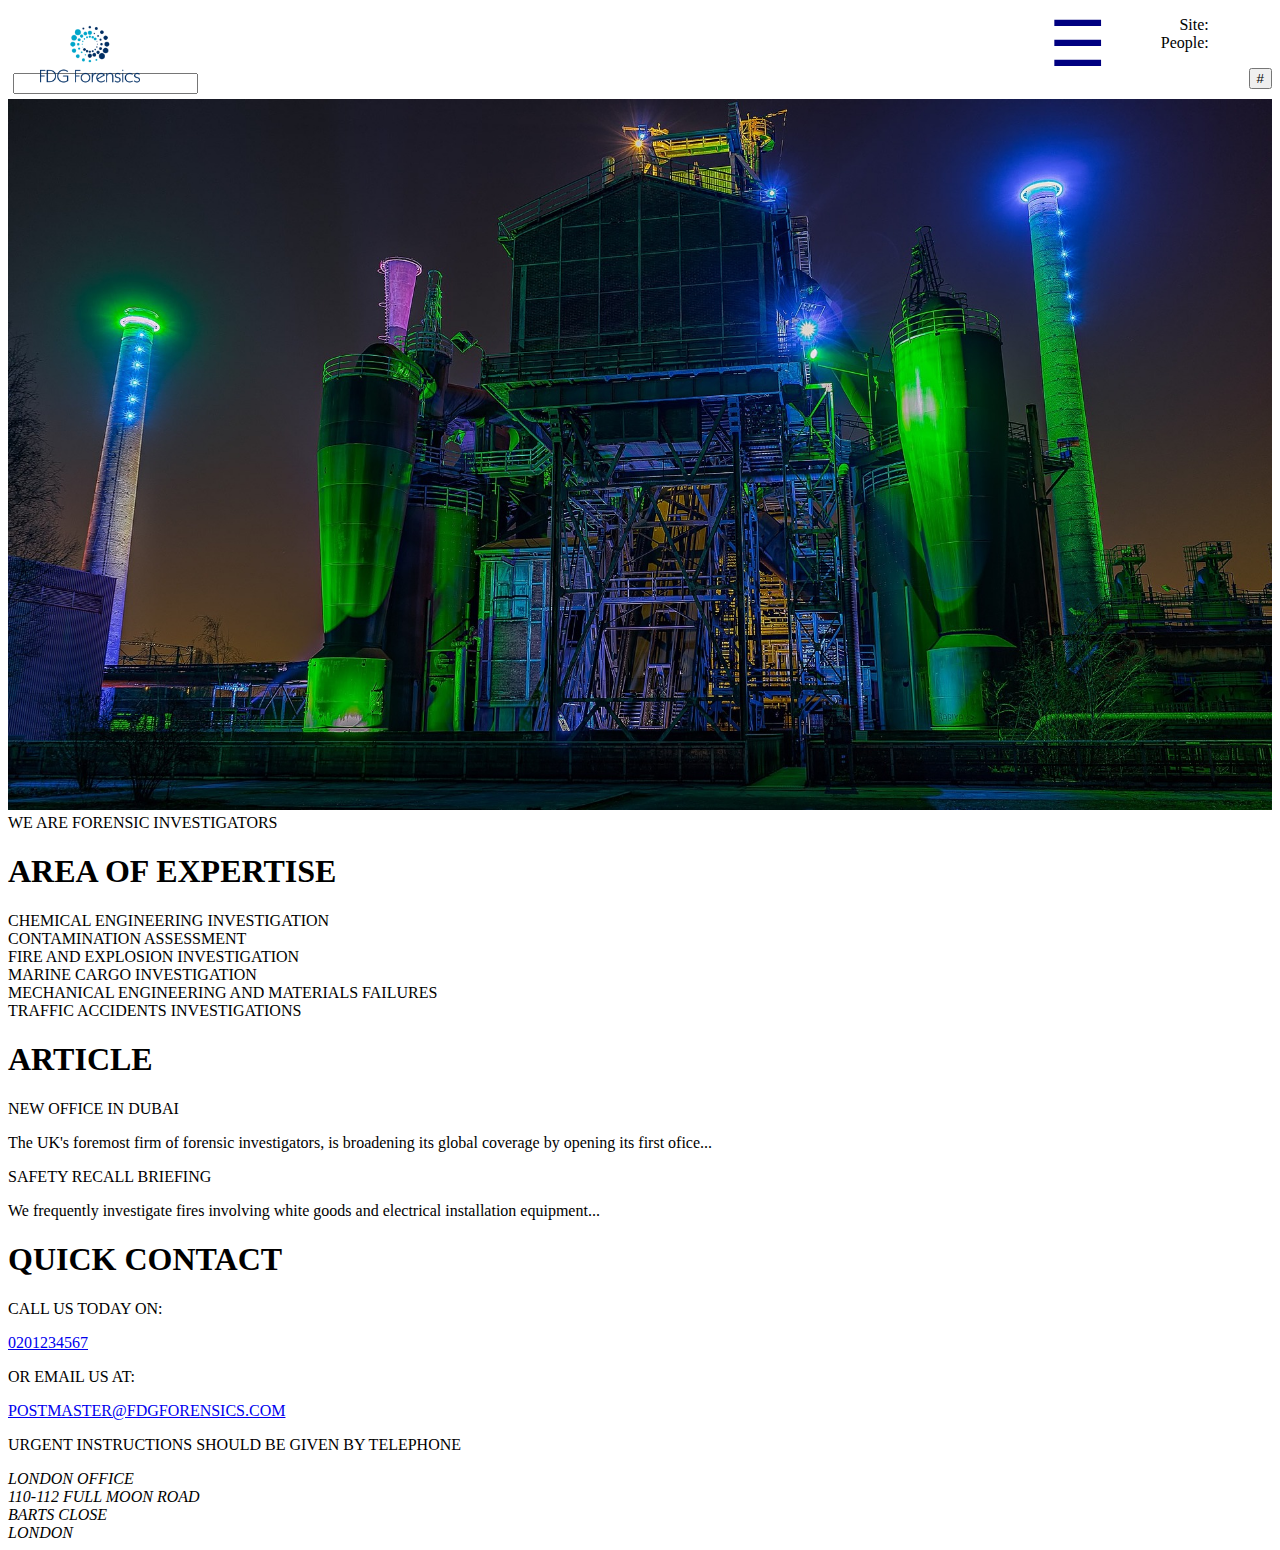
==== webAssesment/indexWeb.html @ e1ca4ad8 "Add files via upload" ====
<!DOCTYPE html>

<html>
    <head>
        <title>FDG Forensics</title>
        <meta charset="utf-8">
        <meta name="viewport" content="width=device-width, initial-scale=1.0, maximum-scale=1">
        <link>
        <link>
        <link href="css/stylesWeb.css" rel="stylesheet" type="text/css">
    </head>
    
    <body>
    
        <section>
            <header>
                <div class="logoC">
                    <a href="#home"><img src="img/logo.png" alt="The company logo" /></a>
                </div>
                    <form>
                        <span>
                            <p class="topP">Site:<br>People:</p>
                        </span>
                        <span>
                            <input class="topSrc" type="text" name="username">
                            <button type="submit" id="submitButton" class="topBtn">#</button>
                        </span>
                    </form> 
                <div class="bgimg">
                    <a href="#home"><img src="img/bgimg.jpg" alt="Background Image" /></a>
                </div>
                    
                <div class="navC">
                    <span class="navBtn">&#9776;</span>
                    <nav>
                        <ul id="mainMenu" class="menu-items">
                            <li><a href="#about us">ABOUT US</a></li>
                            <li><a href="#area of expertise">AREA OF EXPERTISE</a></li>
                            <li><a href="#people">PEOPLE</a></li>
                            <li><a href="#offices">OFFICES</a></li>
                            <li><a href="#article">ARTICLE</a></li>
                            <li><a href="#recruitment">RECRUITMENT</a></li>
                            <li><a href="#contact us">CONTACT US</a></li>
                        </ul>
                    </nav>
                </div>
            </header>    
                <div class="slogan">WE ARE FORENSIC INVESTIGATORS</div>      
        </section>
            
        <section>
            <h1 class="tab1">AREA OF EXPERTISE</h1>
                <article>
                    <div>
                        CHEMICAL ENGINEERING INVESTIGATION
                    </div>
                    <div>
                        CONTAMINATION ASSESSMENT
                    </div>
                    <div>
                        FIRE AND EXPLOSION INVESTIGATION
                    </div>
                    <div>
                        MARINE CARGO INVESTIGATION
                    </div>
                    <div>
                        MECHANICAL ENGINEERING AND MATERIALS FAILURES
                    </div>
                    <div>
                        TRAFFIC ACCIDENTS INVESTIGATIONS
                    </div>
                </article>
        </section>
            
        <section>
            <h1 class="tab2">ARTICLE</h1>
                <article>
                    <div>
                        NEW OFFICE IN DUBAI
                    </div>
                        <p>The UK's foremost firm of forensic investigators, is broadening its global coverage by opening its first ofice...</p>
                    <div>
                        SAFETY RECALL BRIEFING
                    </div>
                        <p>We frequently investigate fires involving white goods and electrical installation equipment...</p>
                </article>
        </section>
            
        <section>
            <h1 class="tab3">QUICK CONTACT</h1>
                <article>
                    <p>CALL US TODAY ON:</p>
                    <a href="tel:+44(0)201234567"><i class="fa fa-2x fa-phone smLogo" aria-hidden="true"></i> 0201234567</a>
                    <P>OR EMAIL US AT:</P>
                    <a href="mailto:postmaster@fdgforensics.com"><i class="fa fa-2x fa-envelope smLogo" aria-hidden="true"></i>POSTMASTER@FDGFORENSICS.COM</a>
                    <P>URGENT INSTRUCTIONS SHOULD BE GIVEN BY TELEPHONE</P>

                    <div>
                        <div>
                            <address>LONDON OFFICE<br>110-112 FULL MOON ROAD<br>BARTS CLOSE<br>LONDON</address>
                        </div>
                    </div>
                </article>
        </section>
    
    
    
    </body>
    
    <script
          src="https://code.jquery.com/jquery-3.2.1.min.js"
          integrity="sha256-hwg4gsxgFZhOsEEamdOYGBf13FyQuiTwlAQgxVSNgt4="
          crossorigin="anonymous">
        </script>
    
    <script src="js/scriptWeb.js"></script>

</html>
---- webAssesment/css/stylesWeb.css ----
img, video {
    width: 100%;
}


.topP {
    text-align: right;
    margin-right: 5%;
    z-index: 110;
}

.topSrc {
    margin: 5px;
    z-index: 150;
    
}

.topBtn {
    float: right;
    z-index: 110;
}

.logoC {
    position: absolute;
    left: 40px;
    width: 100px;
    z-index: 110;

}

.bgimg {
    z-index: -1;
}

.navC {
    color: navy;
    height: auto;
    background-color: white;
    position: absolute;
    border-bottom: 2px solid rgba(194, 166, 255, 0.2);
    z-index: -100;
    top: 0;
}

nav li a, nav li {
    color: blue;    
    opacity: 1;
    width: 100%;
    margin: 0%;
    padding: 0%;
    float: none;
    display: block;
    outline-style: none !important;
    text-decoration: none;
    border-top: 1px solid navy;
    text-align: right;
    }
    
    
    /*&#9776; this is the code for 3 bar menu*/
.navBtn  {
    font-size: 4em;
    display: block;
    width: 20%;
    margin: 0 4vw 0 73vw; 
    padding: 7px 3%;
    text-align: center;
    cursor: pointer;
    background-color: white;
}
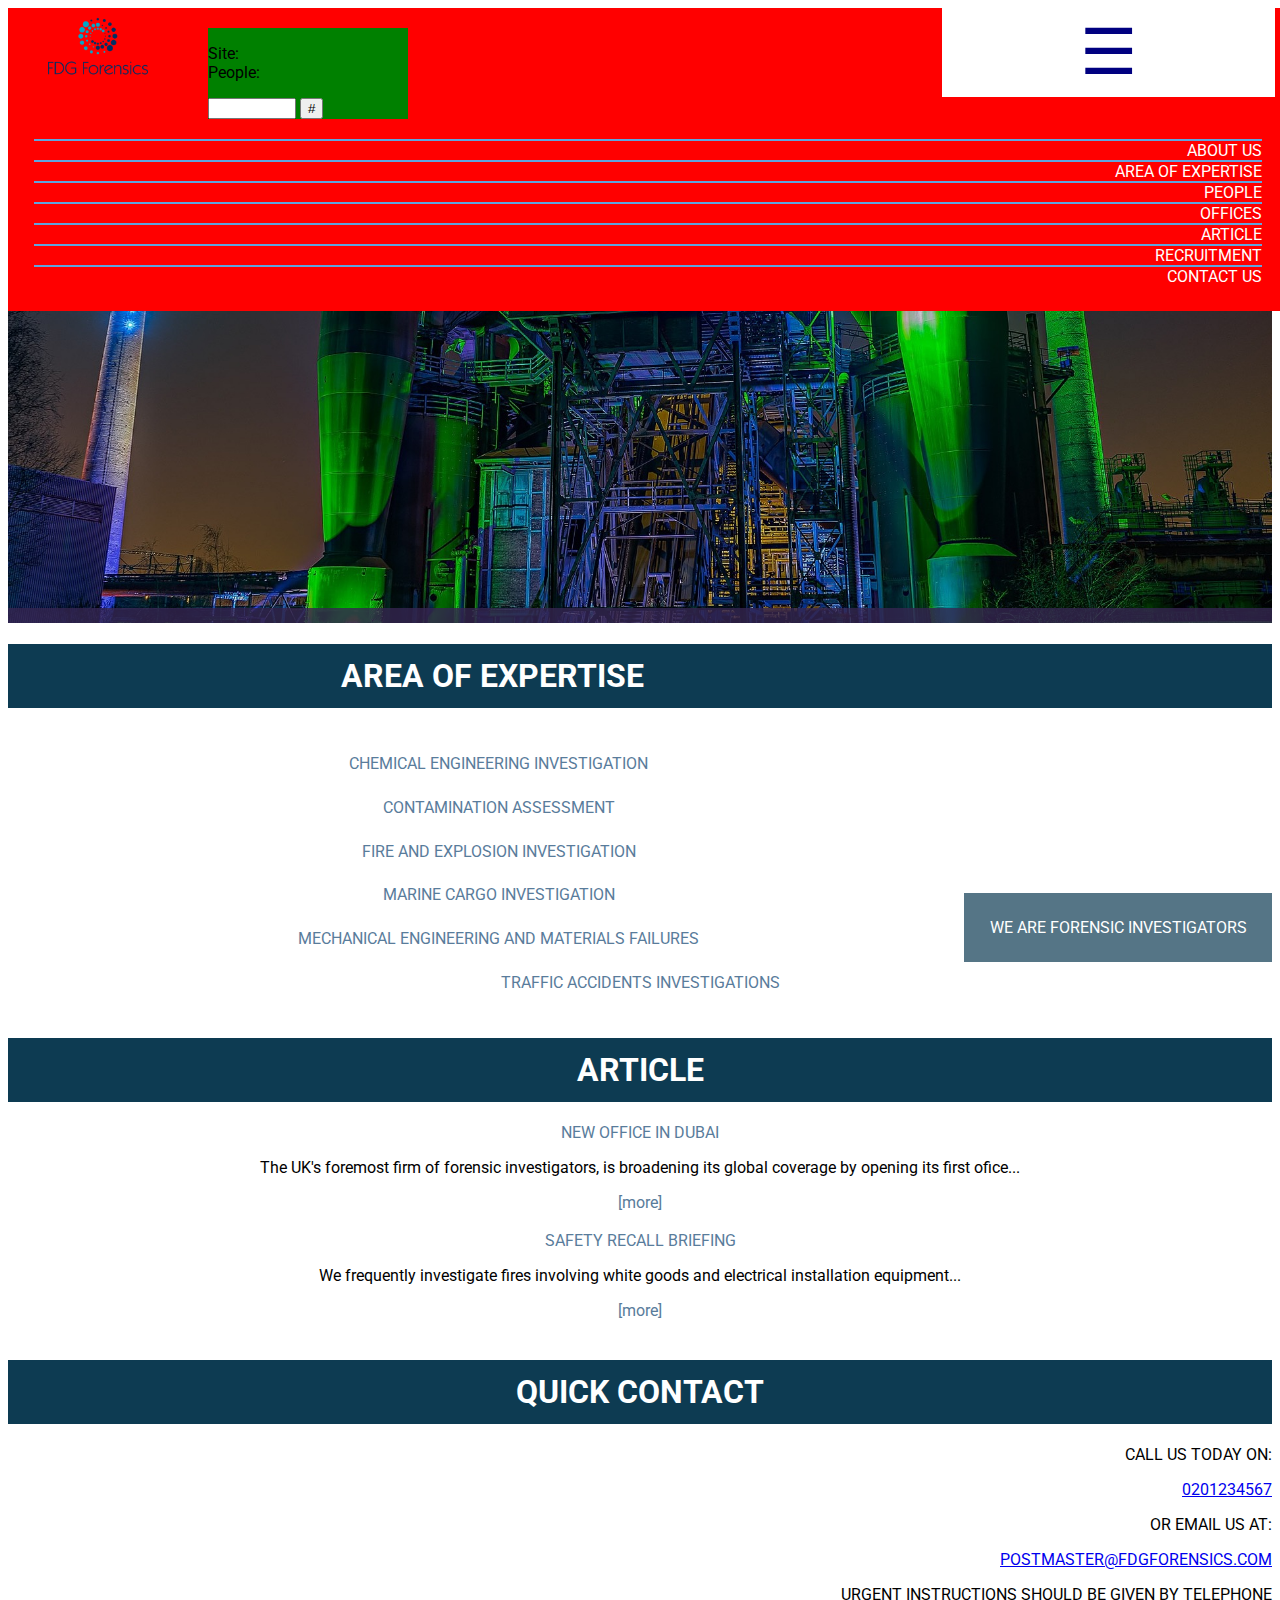
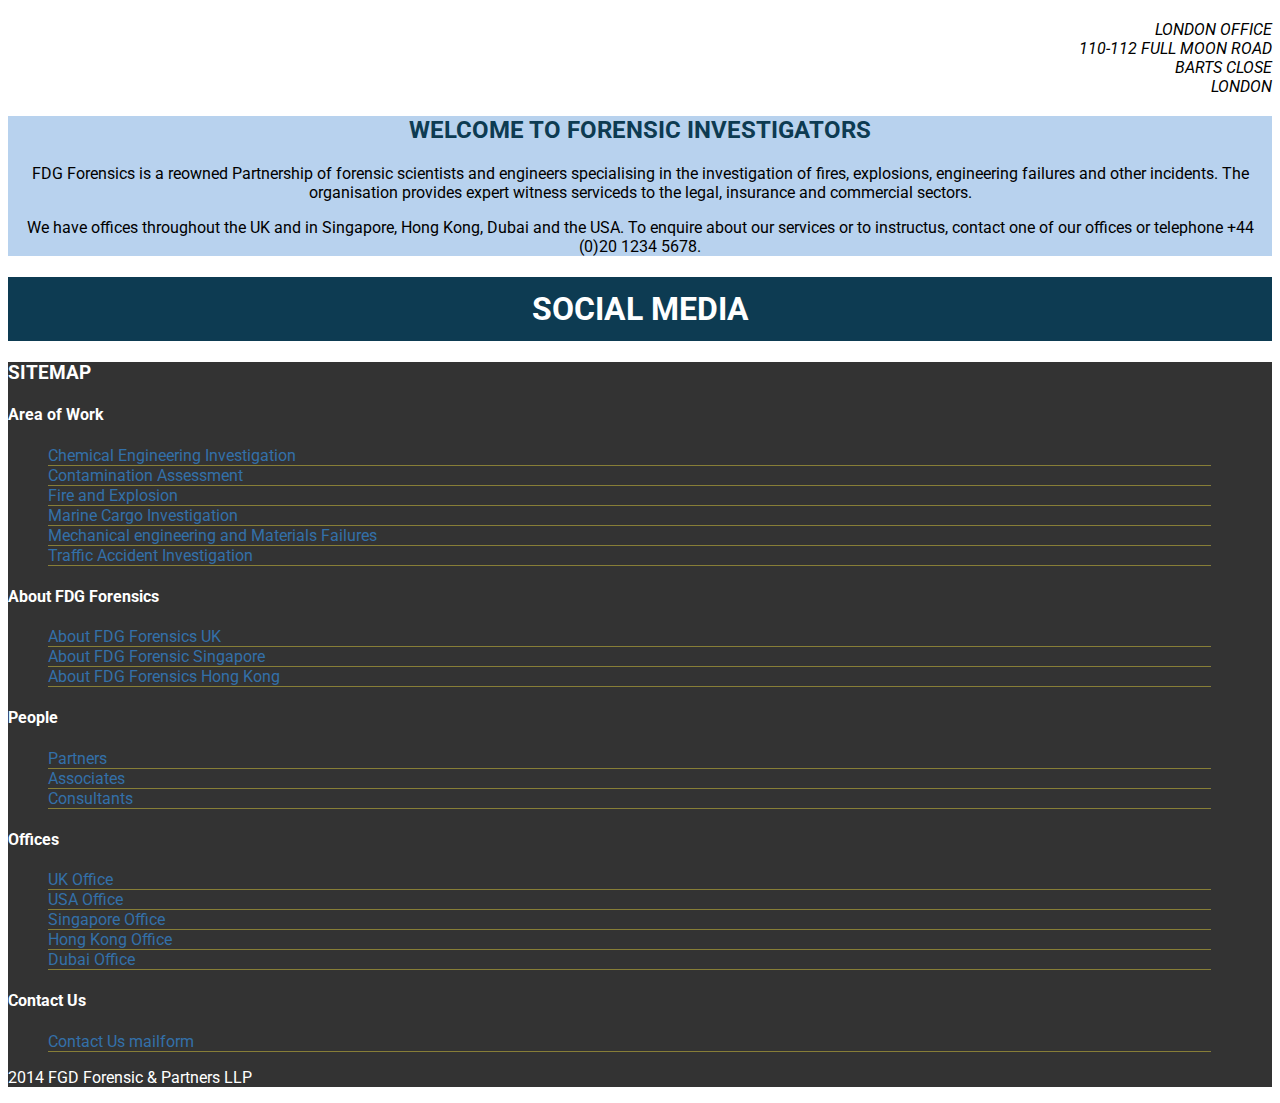
==== commit 42c449f8: "Add files via upload" ====
--- a/webAssesment/indexWeb.html
+++ b/webAssesment/indexWeb.html
@@ -5,31 +5,27 @@
         <title>FDG Forensics</title>
         <meta charset="utf-8">
         <meta name="viewport" content="width=device-width, initial-scale=1.0, maximum-scale=1">
-        <link>
+        <link href="https://fonts.googleapis.com/css?family=Roboto" rel="stylesheet">
         <link>
         <link href="css/stylesWeb.css" rel="stylesheet" type="text/css">
     </head>
     
     <body>
-    
-        <section>
+        
+        <section class="bgimg">
             <header>
                 <div class="logoC">
                     <a href="#home"><img src="img/logo.png" alt="The company logo" /></a>
                 </div>
-                    <form>
-                        <span>
-                            <p class="topP">Site:<br>People:</p>
+                <div class="search">
+                        <span class="searchText">
+                            <p>Site:<br>People:</p>
                         </span>
                         <span>
-                            <input class="topSrc" type="text" name="username">
-                            <button type="submit" id="submitButton" class="topBtn">#</button>
+                            <input type="text" name="username" class="searchBox" style="width: 80px; height: 15px">
+                            <button type="submit" id="submitButton" class="searchSub">#</button>
                         </span>
-                    </form> 
-                <div class="bgimg">
-                    <a href="#home"><img src="img/bgimg.jpg" alt="Background Image" /></a>
                 </div>
-                    
                 <div class="navC">
                     <span class="navBtn">&#9776;</span>
                     <nav>
@@ -43,75 +39,142 @@
                             <li><a href="#contact us">CONTACT US</a></li>
                         </ul>
                     </nav>
-                </div>
-            </header>    
-                <div class="slogan">WE ARE FORENSIC INVESTIGATORS</div>      
+                </div>   
+            </header>
+            <div class="slogan">WE ARE FORENSIC INVESTIGATORS</div>    
         </section>
             
-        <section>
-            <h1 class="tab1">AREA OF EXPERTISE</h1>
-                <article>
-                    <div>
-                        CHEMICAL ENGINEERING INVESTIGATION
-                    </div>
-                    <div>
-                        CONTAMINATION ASSESSMENT
-                    </div>
-                    <div>
-                        FIRE AND EXPLOSION INVESTIGATION
-                    </div>
-                    <div>
-                        MARINE CARGO INVESTIGATION
-                    </div>
-                    <div>
-                        MECHANICAL ENGINEERING AND MATERIALS FAILURES
-                    </div>
-                    <div>
-                        TRAFFIC ACCIDENTS INVESTIGATIONS
-                    </div>
-                </article>
+        <section class="area">
+            <h1>AREA OF EXPERTISE</h1>
+                <div>
+                    <article>
+                        <div>
+                            CHEMICAL ENGINEERING INVESTIGATION
+                        </div>
+                        <div>
+                            CONTAMINATION ASSESSMENT
+                        </div>
+                        <div>
+                            FIRE AND EXPLOSION INVESTIGATION
+                        </div>
+                        <div>
+                            MARINE CARGO INVESTIGATION
+                        </div>
+                        <div>
+                            MECHANICAL ENGINEERING AND MATERIALS FAILURES
+                        </div>
+                        <div>
+                            TRAFFIC ACCIDENTS INVESTIGATIONS
+                        </div>
+                    </article>
+                </div>
         </section>
             
-        <section>
-            <h1 class="tab2">ARTICLE</h1>
-                <article>
-                    <div>
-                        NEW OFFICE IN DUBAI
-                    </div>
-                        <p>The UK's foremost firm of forensic investigators, is broadening its global coverage by opening its first ofice...</p>
-                    <div>
-                        SAFETY RECALL BRIEFING
-                    </div>
-                        <p>We frequently investigate fires involving white goods and electrical installation equipment...</p>
-                </article>
+        <section class="secArticle">
+            <h1>ARTICLE</h1>
+                <div>
+                    <article>
+                        <div>
+                            NEW OFFICE IN DUBAI
+                        </div>
+                            <p>The UK's foremost firm of forensic investigators, is broadening its global coverage by opening its first ofice...</p>
+                            <a class="secAnc">[more]</a><br><br>
+                        <div>
+                            SAFETY RECALL BRIEFING
+                        </div>
+                            <p>We frequently investigate fires involving white goods and electrical installation equipment...</p>
+                            <a class="secAnc">[more]</a><br><br>
+                    </article>
+                </div>
         </section>
             
-        <section>
-            <h1 class="tab3">QUICK CONTACT</h1>
+        <section class="quickContact">
+            <h1>QUICK CONTACT</h1>
+                <div>
+                    <article>
+                        <p>CALL US TODAY ON:</p>
+                        <a href="tel:+44(0)201234567"><i class="fa fa-2x fa-phone smLogo" aria-hidden="true"></i> 0201234567</a>
+                        <P>OR EMAIL US AT:</P>
+                        <a href="mailto:postmaster@fdgforensics.com"><i class="fa fa-2x fa-envelope smLogo" aria-hidden="true"></i>POSTMASTER@FDGFORENSICS.COM</a>
+                        <P>URGENT INSTRUCTIONS SHOULD BE GIVEN BY TELEPHONE</P>
+
+                        <div>
+                            <div>
+                                <address>LONDON OFFICE<br>110-112 FULL MOON ROAD<br>BARTS CLOSE<br>LONDON</address>
+                            </div>
+                        </div>
+                    </article>
+                </div>
+        </section>
+        
+        <section class="welcome">
+            <h2>WELCOME TO FORENSIC INVESTIGATORS</h2>
+                <p>FDG Forensics is a reowned Partnership of forensic scientists and engineers specialising in the investigation of fires, explosions, engineering failures and other incidents. The organisation provides expert witness serviceds to the legal, insurance and commercial sectors.</p>
+        
+                <p>We have offices throughout the UK and in Singapore, Hong Kong, Dubai and the USA. To enquire about our services or to instructus, contact one of our offices or telephone +44 (0)20 1234 5678.</p>
+        </section>
+        
+        <div>
+            <h1>SOCIAL MEDIA</h1>
+        </div>
+        
+        <section class="sitemap">
+            <h3>SITEMAP</h3>
                 <article>
-                    <p>CALL US TODAY ON:</p>
-                    <a href="tel:+44(0)201234567"><i class="fa fa-2x fa-phone smLogo" aria-hidden="true"></i> 0201234567</a>
-                    <P>OR EMAIL US AT:</P>
-                    <a href="mailto:postmaster@fdgforensics.com"><i class="fa fa-2x fa-envelope smLogo" aria-hidden="true"></i>POSTMASTER@FDGFORENSICS.COM</a>
-                    <P>URGENT INSTRUCTIONS SHOULD BE GIVEN BY TELEPHONE</P>
+                    <h4>Area of Work</h4>
+                        <ul>
+                            <li>Chemical Engineering Investigation</li>
+                            <li>Contamination Assessment</li>
+                            <li>Fire and Explosion</li>
+                            <li>Marine Cargo Investigation</li>
+                            <li>Mechanical engineering and Materials Failures</li>
+                            <li>Traffic Accident Investigation</li>
+                        </ul>
+                </article>
+                <article>
+                    <h4>About FDG Forensics</h4>
+                        <ul>
+                            <li>About FDG Forensics UK</li>
+                            <li>About FDG Forensic Singapore</li>
+                            <li>About FDG Forensics Hong Kong</li>
+                        </ul>
+                </article>
+                <article>
+                    <h4>People</h4>
+                        <ul>
+                            <li>Partners</li>
+                            <li>Associates</li>
+                            <li>Consultants</li>
+                        </ul>
+                </article>
+                <article>
+                    <h4>Offices</h4>
+                        <ul>
+                            <li>UK Office</li>
+                            <li>USA Office</li>
+                            <li>Singapore Office</li>
+                            <li>Hong Kong Office</li>
+                            <li>Dubai Office</li>
+                        </ul>
+                </article>
+                <article>
+                    <h4>Contact Us</h4>
+                        <ul>
+                            <li>Contact Us mailform</li>
+                        </ul>
+                </article>
+            <footer>
+                <p>2014 FGD Forensic &amp; Partners LLP</p>
+            </footer>
+        </section>
 
-                    <div>
-                        <div>
-                            <address>LONDON OFFICE<br>110-112 FULL MOON ROAD<br>BARTS CLOSE<br>LONDON</address>
-                        </div>
-                    </div>
-                </article>
-        </section>
-    
-    
-    
     </body>
     
     <script
           src="https://code.jquery.com/jquery-3.2.1.min.js"
           integrity="sha256-hwg4gsxgFZhOsEEamdOYGBf13FyQuiTwlAQgxVSNgt4="
           crossorigin="anonymous">
-        </script>
+    </script>
     
     <script src="js/scriptWeb.js"></script>
 
--- a/webAssesment/css/stylesWeb.css
+++ b/webAssesment/css/stylesWeb.css
@@ -1,26 +1,38 @@
-
-
+/*---------------------------------------------------------------------
+                        MOBILE DEFAULT STYLES - GLOBAL STYLES
+---------------------------------------------------------------------*/
 
 img, video {
     width: 100%;
 }
 
-
-.topP {
-    text-align: right;
-    margin-right: 5%;
-    z-index: 110;
+body {
+    font-family: roboto;
 }
 
-.topSrc {
-    margin: 5px;
-    z-index: 150;
-    
+li {
+    list-style: none;
 }
 
-.topBtn {
-    float: right;
-    z-index: 110;
+/*---------------------------------------------------------------------
+                                NAV STYLES
+---------------------------------------------------------------------*/
+
+header {
+    position: fixed;
+    width: 100%;
+}
+
+.bgimg {
+    position: relative;
+    background-image: url(../img/bgimg.jpg); 
+    background-repeat: no-repeat;
+    background-position: center 0;
+    background-size: cover;
+    width: 100%;
+    min-height: 40vh;
+    height: 600px;
+    border-bottom: 15px solid rgba(53, 38, 80, 0.8);
 }
 
 .logoC {
@@ -28,39 +40,21 @@
     left: 40px;
     width: 100px;
     z-index: 110;
-
-}
-
-.bgimg {
-    z-index: -1;
 }
 
 .navC {
     color: navy;
     height: auto;
-    background-color: white;
-    position: absolute;
-    border-bottom: 2px solid rgba(194, 166, 255, 0.2);
-    z-index: -100;
+    /*background-color: white;*/
+    background-color: red;
+    position: relative;
+/*    border-bottom: 1px solid rgba(94, 165, 223, 1);*/
+    /*z-index: -1;*/
     top: 0;
+    left: 0;
+    /*width: 100%;*/
 }
 
-nav li a, nav li {
-    color: blue;    
-    opacity: 1;
-    width: 100%;
-    margin: 0%;
-    padding: 0%;
-    float: none;
-    display: block;
-    outline-style: none !important;
-    text-decoration: none;
-    border-top: 1px solid navy;
-    text-align: right;
-    }
-    
-    
-    /*&#9776; this is the code for 3 bar menu*/
 .navBtn  {
     font-size: 4em;
     display: block;
@@ -72,5 +66,123 @@
     background-color: white;
 }
 
+nav li a, nav li {
+    color: white;    
+    opacity: 1;
+    width: 100%;
+    margin: 0%;
+    margin-right: 20%;
+    padding: 0%;
+    float: none;
+    display: block;
+    outline-style: none !important;
+    text-decoration: none;
+    border-top: 1px solid rgba(94, 165, 223, 1);
+    text-align: right;
+}
+
+nav ul {
+    padding: 2%;
+}
+
+.search {
+    position: absolute;
+    top: 20px;
+    left: 200px;
+    z-index: 20;
+    background-color: green;
+    width: 200px;
+}
+
+.searchText {
+/*    visibility: hidden;*/
+}
+
+.searchBox {
+}
+
+.searchSub {
+}
+
+.slogan {
+    color: white;
+    background-color: rgba(13, 59, 82, 0.7);
+    padding: 2%;
+    display: inline-block;
+    margin-top: 70%;
+    z-index: 30;
+    float: right;
+}
+    
+/*---------------------------------------------------------------------
+                            SECTION A STYLES
+---------------------------------------------------------------------*/
+
+h1 {
+    color: white;
+    background-color: rgba(13, 59, 82, 1);
+    padding: 1%;
+    text-align: center;
+}
+
+.area div {
+    color: rgba(89, 124, 155, 1);
+    text-align: center;
+    padding: 1%;
+}
+
+.secArticle div {
+    color: rgba(89, 124, 155, 1);
+    text-align: center;
+}
+
+.secArticle p {
+    color: black;
+}
+
+.secAnc {
+    text-align: right !important;
+}
+
+.quickContact {
+    text-align: right;
+}
 
 
+/*---------------------------------------------------------------------
+                            SECTION B STYLES
+---------------------------------------------------------------------*/
+
+h2 {
+    color: rgba(13, 59, 82, 1);
+}
+
+.welcome {
+    background-color: rgba(184, 210, 238, 1);
+    text-align: center;
+}
+
+/*---------------------------------------------------------------------
+                            SECTION C STYLES
+---------------------------------------------------------------------*/
+
+h3 {
+}
+
+.sitemap {
+    color: white;
+    background-color: rgba(51, 51, 51, 1);
+}
+
+.sitemap ul {
+    color: rgba(51, 112, 169, 1);
+}
+  
+.sitemap li {
+    border-bottom: 1px solid rgba(135, 126, 55, 1);
+    margin-right: 5%;
+}    
+    
+    
+    
+    
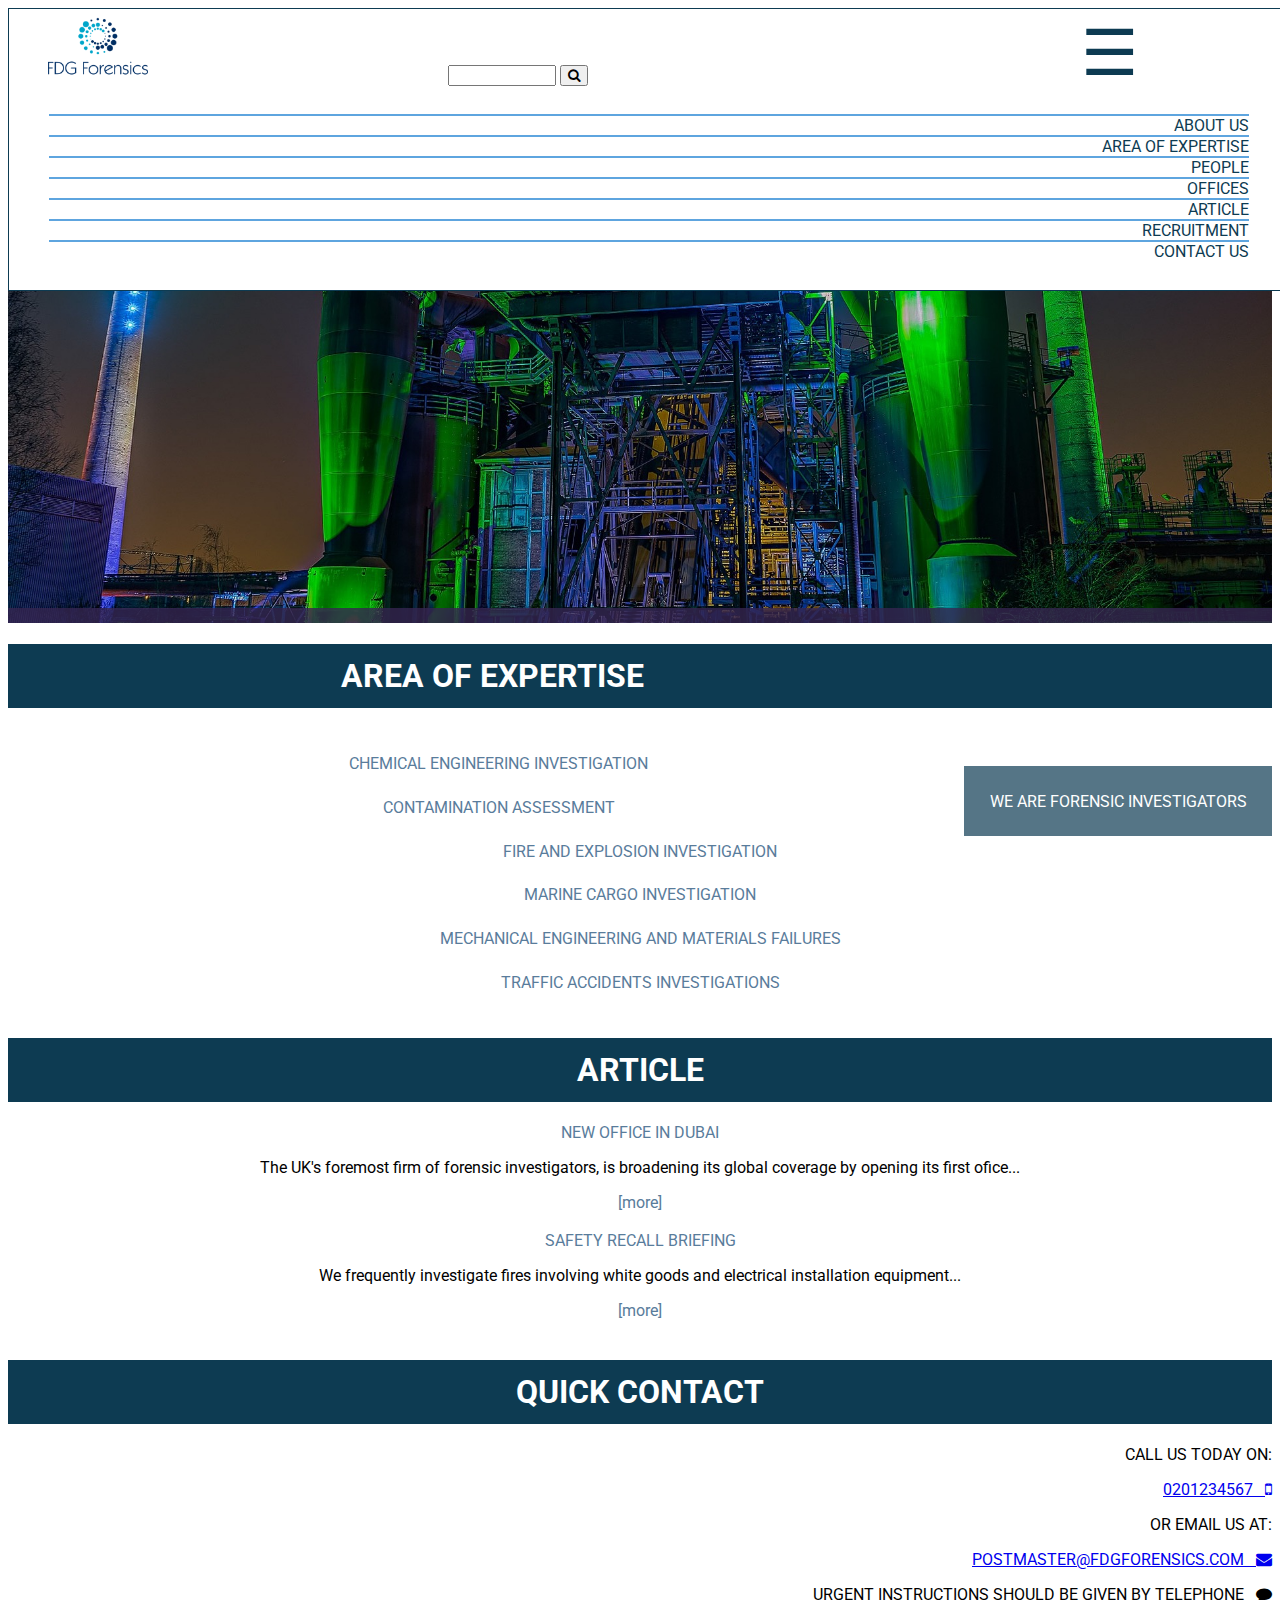
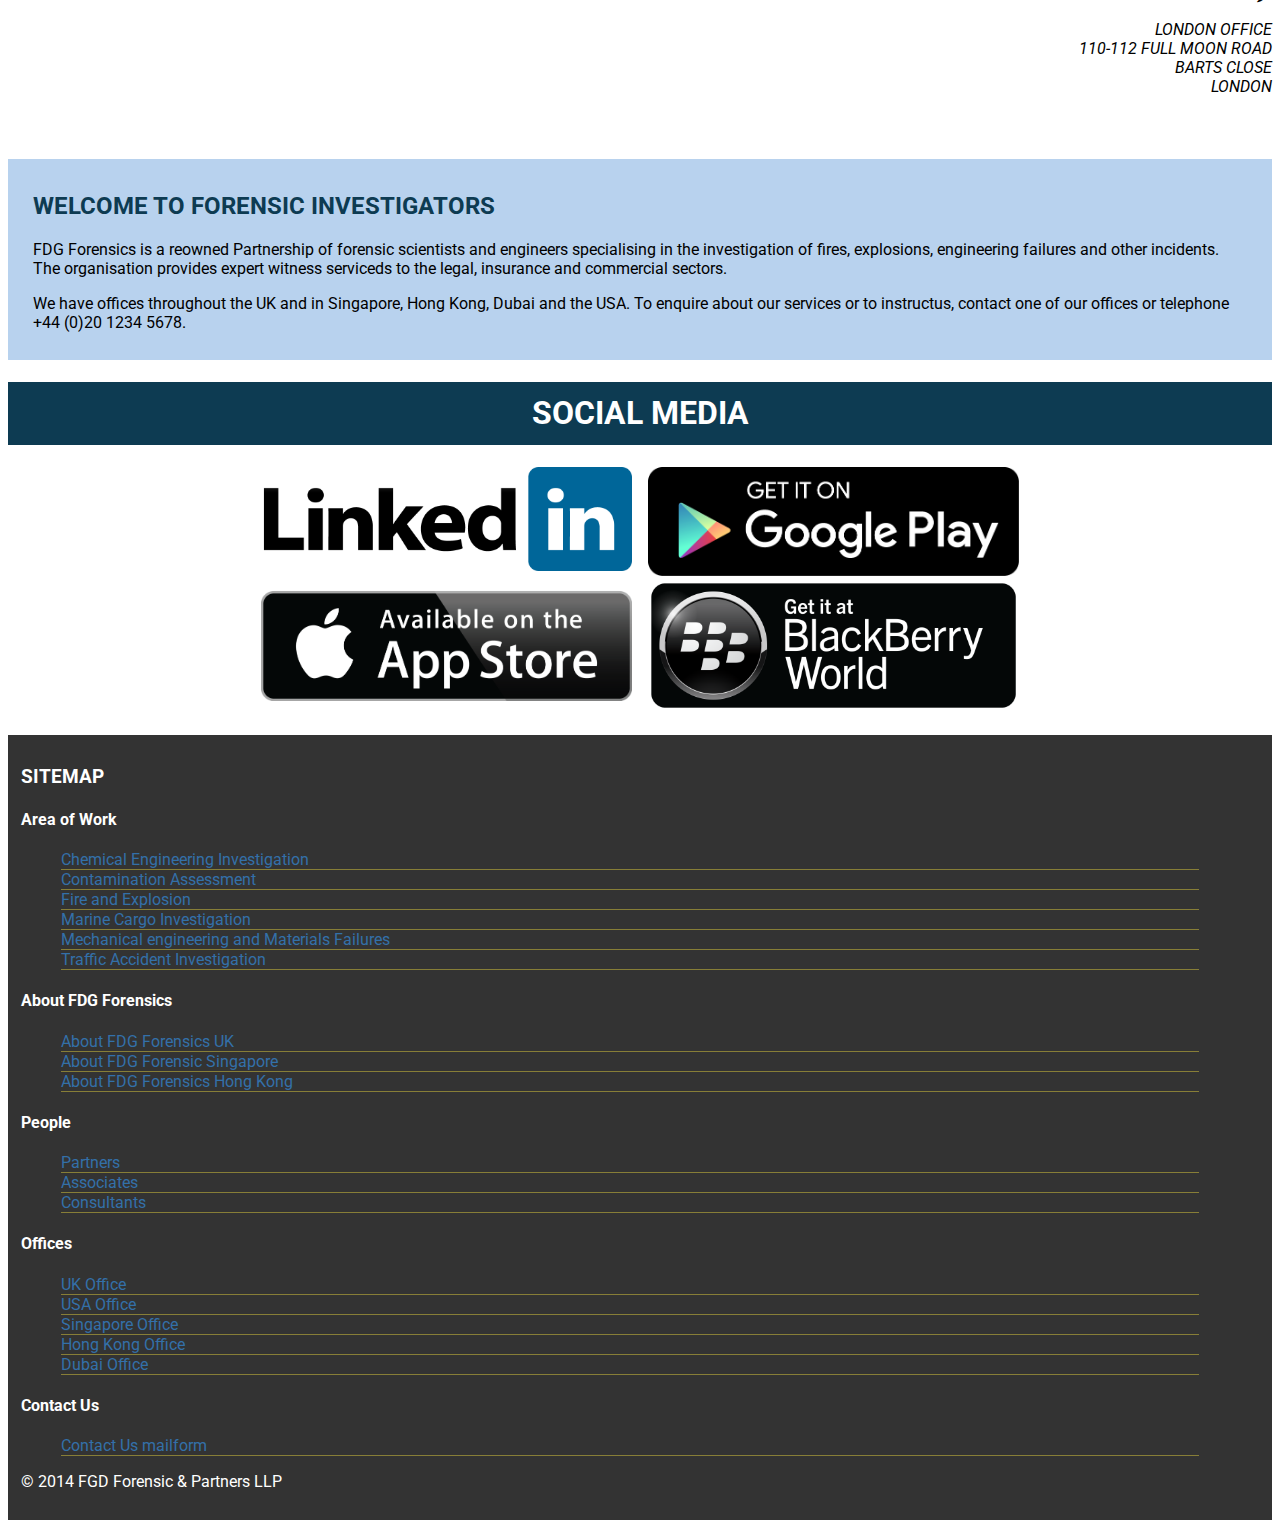
==== commit aa93b95f: "Add files via upload" ====
--- a/webAssesment/indexWeb.html
+++ b/webAssesment/indexWeb.html
@@ -5,8 +5,8 @@
         <title>FDG Forensics</title>
         <meta charset="utf-8">
         <meta name="viewport" content="width=device-width, initial-scale=1.0, maximum-scale=1">
+        <link rel="stylesheet" href="https://cdnjs.cloudflare.com/ajax/libs/font-awesome/4.7.0/css/font-awesome.min.css">
         <link href="https://fonts.googleapis.com/css?family=Roboto" rel="stylesheet">
-        <link>
         <link href="css/stylesWeb.css" rel="stylesheet" type="text/css">
     </head>
     
@@ -17,15 +17,31 @@
                 <div class="logoC">
                     <a href="#home"><img src="img/logo.png" alt="The company logo" /></a>
                 </div>
-                <div class="search">
+                <form class="search">
                         <span class="searchText">
                             <p>Site:<br>People:</p>
                         </span>
                         <span>
-                            <input type="text" name="username" class="searchBox" style="width: 80px; height: 15px">
-                            <button type="submit" id="submitButton" class="searchSub">#</button>
+                            <input type="text" name="username" class="searchBox" style="width: 100px; height: 15px">
+                            <button type="submit" id="submitButton" class="searchSub"><i class="fa fa-search" aria-hidden="true"></i></button>
                         </span>
-                </div>
+                </form>
+<!--
+                <form class="search">
+                    <div>
+                        <label for="search">Site:<br>People:</label>
+                        <input type="text" id="search" class="searchBox" style="width: 80px; height: 15px"/>
+                    </div>
+                    <div class="searchSub">
+                        <button type="submit" id="submitButton" class="searchSub"><i class="fa fa-search" aria-hidden="true"></i></button>
+                    </div>
+                </form>
+
+SEE PAGE 345!!!
+
+-->
+                    
+                
                 <div class="navC">
                     <span class="navBtn">&#9776;</span>
                     <nav>
@@ -93,10 +109,10 @@
                 <div>
                     <article>
                         <p>CALL US TODAY ON:</p>
-                        <a href="tel:+44(0)201234567"><i class="fa fa-2x fa-phone smLogo" aria-hidden="true"></i> 0201234567</a>
-                        <P>OR EMAIL US AT:</P>
-                        <a href="mailto:postmaster@fdgforensics.com"><i class="fa fa-2x fa-envelope smLogo" aria-hidden="true"></i>POSTMASTER@FDGFORENSICS.COM</a>
-                        <P>URGENT INSTRUCTIONS SHOULD BE GIVEN BY TELEPHONE</P>
+                        <a href="tel:+44(0)201234567"></i> 0201234567 &nbsp <i class="fa fa-mobile" aria-hidden="true"></i></a>
+                        <p>OR EMAIL US AT:</p>
+                        <a href="mailto:postmaster@fdgforensics.com">POSTMASTER@FDGFORENSICS.COM &nbsp <i class="fa fa-envelope" aria-hidden="true"></i></a>
+                        <p>URGENT INSTRUCTIONS SHOULD BE GIVEN BY TELEPHONE &nbsp <i class="fa fa-comment" aria-hidden="true"></i></p>
 
                         <div>
                             <div>
@@ -107,16 +123,30 @@
                 </div>
         </section>
         
-        <section class="welcome">
+        <div class="welcome">
             <h2>WELCOME TO FORENSIC INVESTIGATORS</h2>
                 <p>FDG Forensics is a reowned Partnership of forensic scientists and engineers specialising in the investigation of fires, explosions, engineering failures and other incidents. The organisation provides expert witness serviceds to the legal, insurance and commercial sectors.</p>
         
                 <p>We have offices throughout the UK and in Singapore, Hong Kong, Dubai and the USA. To enquire about our services or to instructus, contact one of our offices or telephone +44 (0)20 1234 5678.</p>
-        </section>
-        
+        </div>
         <div>
             <h1>SOCIAL MEDIA</h1>
-        </div>
+                <div class="socialimg">
+                    <div>
+                        <a><img src="./img/LinkedIn.png" alt="LinkedIn"></a>
+                    </div>
+                    <div>
+                        <a><img src="./img/AppStore.png" alt="Apple Store"></a>
+                    </div>
+                    <div>
+                        <img src="./img/GooglePlay.png" alt="Google Play Store">
+                    </div>
+                    <div>
+                        <a> <img src="./img/BlackBerry.png" alt="Black Berry App Store"> </a>
+                    </div>
+                </div>
+    
+            </div>
         
         <section class="sitemap">
             <h3>SITEMAP</h3>
@@ -164,7 +194,7 @@
                         </ul>
                 </article>
             <footer>
-                <p>2014 FGD Forensic &amp; Partners LLP</p>
+                <p>&copy; 2014 FGD Forensic &amp; Partners LLP</p>
             </footer>
         </section>
 
--- a/webAssesment/css/stylesWeb.css
+++ b/webAssesment/css/stylesWeb.css
@@ -43,16 +43,13 @@
 }
 
 .navC {
-    color: navy;
+    color: rgba(13, 59, 82, 1);
     height: auto;
-    /*background-color: white;*/
-    background-color: red;
+    background-color: white;
     position: relative;
-/*    border-bottom: 1px solid rgba(94, 165, 223, 1);*/
-    /*z-index: -1;*/
     top: 0;
     left: 0;
-    /*width: 100%;*/
+    border: solid 1px rgba(13, 59, 82, 1);
 }
 
 .navBtn  {
@@ -67,7 +64,7 @@
 }
 
 nav li a, nav li {
-    color: white;    
+    color: rgba(13, 59, 82, 1);    
     opacity: 1;
     width: 100%;
     margin: 0%;
@@ -82,23 +79,28 @@
 }
 
 nav ul {
-    padding: 2%;
+    padding-right: 3%;
+    padding-bottom: 1%;
 }
 
 .search {
     position: absolute;
-    top: 20px;
-    left: 200px;
+    left: 30%;
     z-index: 20;
-    background-color: green;
+    background-color: white;
     width: 200px;
+    text-align: center;
+    top: 3vh;
 }
 
 .searchText {
-/*    visibility: hidden;*/
+    float: left;
+    visibility: hidden;
 }
 
 .searchBox {
+    right: 100px;
+    margin-top: 15%;
 }
 
 .searchSub {
@@ -109,7 +111,7 @@
     background-color: rgba(13, 59, 82, 0.7);
     padding: 2%;
     display: inline-block;
-    margin-top: 70%;
+    margin-top: 60%;
     z-index: 30;
     float: right;
 }
@@ -159,9 +161,23 @@
 
 .welcome {
     background-color: rgba(184, 210, 238, 1);
-    text-align: center;
-}
-
+    text-align: left;
+    margin-top: 5%;
+    padding: 1% 2%;
+    z-index: -2;
+}
+
+.socialimg {
+    width: 60%;
+    position: relative;
+    display: block;
+    margin: 20px auto 20px;
+    column-count: 2;
+    z-index: -1;
+    
+
+}
+    
 /*---------------------------------------------------------------------
                             SECTION C STYLES
 ---------------------------------------------------------------------*/
@@ -172,6 +188,7 @@
 .sitemap {
     color: white;
     background-color: rgba(51, 51, 51, 1);
+    padding: 1%;
 }
 
 .sitemap ul {
